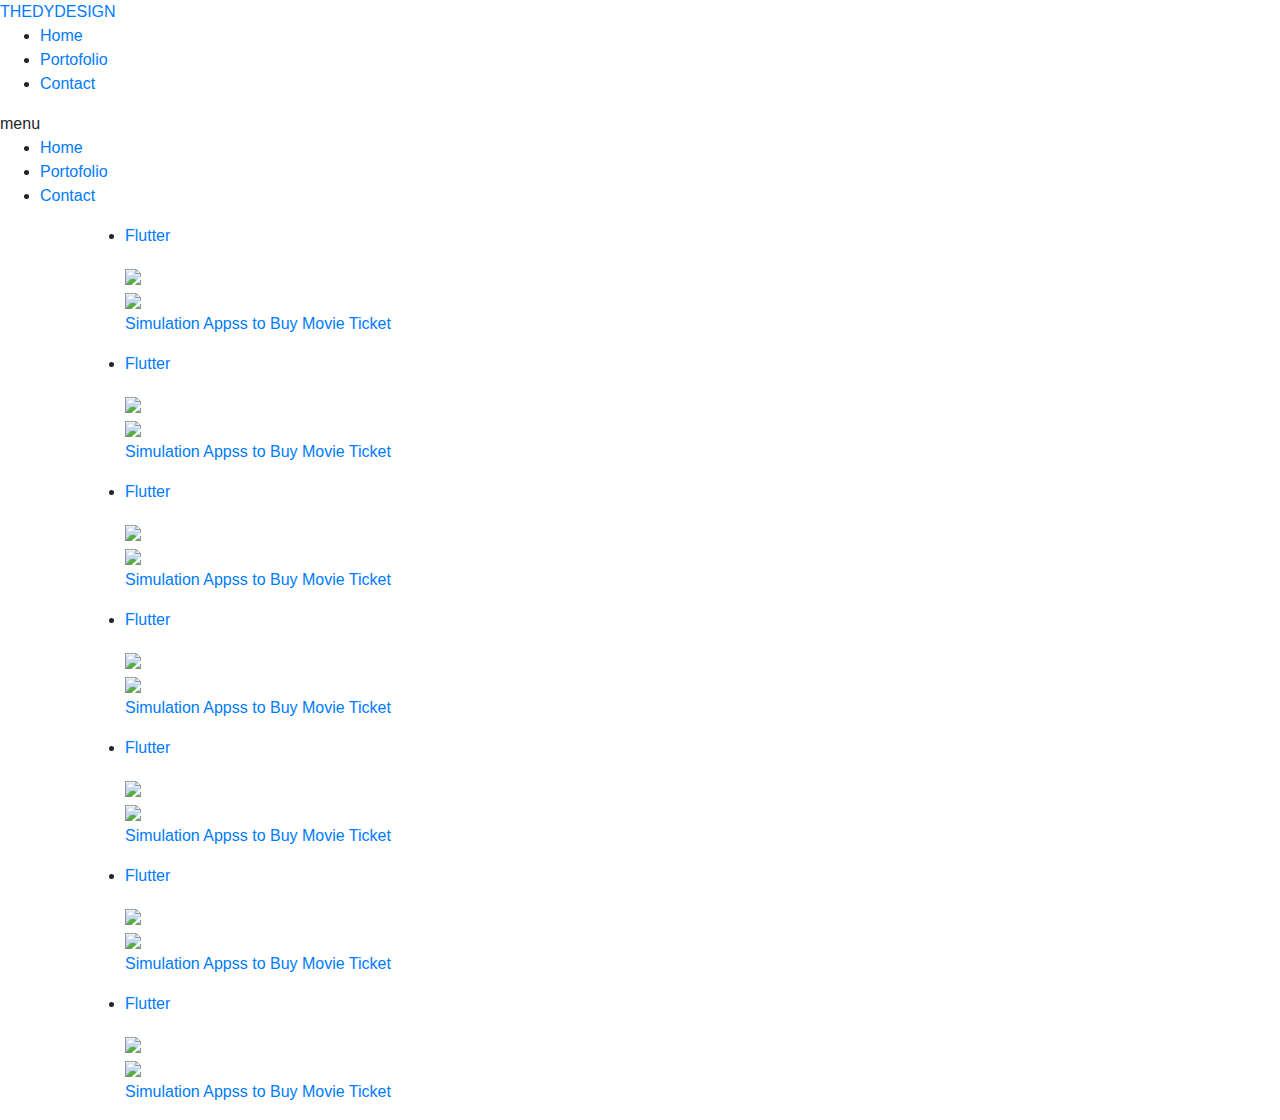
==== portofolio.html @ 3eed263a "Add files via upload" ====
<!doctype html>
<html>
<head>
<meta charset="utf-8">
<meta http-equiv="X-UA-Compatible" content="IE=edge">
<meta name="viewport" content="width=device-width, initial-scale=1.0">
<title>Portofolio | THEDYDESIGN</title>
<link rel="stylesheet" href="css/styleportofolio.css"/>
<link rel="stylesheet" type="text/css" href="css/lightslider.css"/>
<!--Jquery-->
<script type="text/javascript" src="js/JQuery3.3.1.js"></script>
<script type="text/javascript" src="js/lightslider.js"></script>

 <!-- stylesheet -->
 <link rel="stylesheet" href="style.css">
    <!-- bootstrap cdns -->
    <link rel="stylesheet" href="https://stackpath.bootstrapcdn.com/bootstrap/4.3.1/css/bootstrap.min.css">
    <script src="https://stackpath.bootstrapcdn.com/bootstrap/4.3.1/js/bootstrap.min.js"></script>

    <!-- google fonts -->
    <link href="https://fonts.googleapis.com/css?family=Roboto+Mono:100,100i,300,300i,400,400i,500,500i,700,700i"
          rel="stylesheet">
    <!-- IONICONS -->
    <script src="https://unpkg.com/ionicons@4.5.10-0/dist/ionicons.js"></script>
    <!-- for on scroll animations -->
    <link rel="stylesheet" href="animate.css">
    <script src="wow.min.js"></script>

</head>

<body>
      <div class="wrapper">
       <!--------------- navbar starts here --------------->
       <nav>
            <span id="brand">
                  <a href="index.html">THEDYDESIGN</a>
            </span>

            <ul id="menu">
                  <li><a href="index.html">Home</a></li>
         
                  <li><a href="portofolio.html">Portofolio</a></li>
                  <li><a href="contact.html">Contact</a></li>

            </ul>

            <div id="toggle">
                  <div class="span">menu</div>
            </div>

      </nav>

      <div id="resize">
            <div class="close-btn"><i class="fa fa-times"></i></div>

            <ul id="menu">
                  <li><a href="index.html">Home</a></li>
         
                  <li><a href="portofolio.html">Portofolio</a></li>
                  <li><a href="contact.html">Contact</a></li>

            </ul>
      </div>

	<div class="container">
		<!--slider------------------->
		<ul id="autoWidth" class="cs-hidden">
		<!--1------------------------------>
  <li  class="item-a">
        <!--slider-box-->
        <a href="https://play.google.com/store/apps/details?id=com.thedydesign.tiketin">
		<div  class="box">
		<p class="marvel">Flutter</p>
		<!--model-->
		<img src="/images/portofolio/1.png" class="model">
		<!--details-->
		<div class="details">
		<!--logo-character-->
		<img src="/images/logo-ticketin.png" class="logo" width="100px" style="height: auto;">
		<!--character-details-->
		<p>Simulation Appss to Buy Movie Ticket</p>
		</div>
		
            </div>
      </a>
		</li>
		<!--2------------------------------>
            <li class="item-a">
                  <!--slider-box-->
                  <a href="https://play.google.com/store/apps/details?id=com.thedydesign.tiketin">
                      <div class="box">
                      <p class="marvel">Flutter</p>
                      <!--model-->
                      <img src="/images/portofolio/1.png" class="model">
                      <!--details-->
                      <div class="details">
                      <!--logo-character-->
                      <img src="/images/logo-ticketin.png" class="logo" width="100px" style="height: auto;">
                      <!--character-details-->
                      <p>Simulation Appss to Buy Movie Ticket</p>
                      </div>
                      
                      </div>
                      </a>
                      </li>
		<!--3------------------------------>
            <li class="item-a">
                  <!--slider-box-->
                  <a href="https://play.google.com/store/apps/details?id=com.thedydesign.tiketin">
                      <div class="box">
                      <p class="marvel">Flutter</p>
                      <!--model-->
                      <img src="/images/portofolio/2.png" class="model">
                      <!--details-->
                      <div class="details">
                      <!--logo-character-->
                      <img src="/images/logo-ticketin.png" class="logo" width="100px" style="height: auto;">
                      <!--character-details-->
                      <p>Simulation Appss to Buy Movie Ticket</p>
                      </div>
                      
                      </div>
                      </a>
                      </li>
		<!--4------------------------------>
            <li class="item-a">
                  <!--slider-box-->
                  <a href="https://play.google.com/store/apps/details?id=com.thedydesign.tiketin">
                      <div class="box">
                      <p class="marvel">Flutter</p>
                      <!--model-->
                      <img src="/images/portofolio/3.png" class="model">
                      <!--details-->
                      <div class="details">
                      <!--logo-character-->
                      <img src="/images/logo-ticketin.png" class="logo" width="100px" style="height: auto;">
                      <!--character-details-->
                      <p>Simulation Appss to Buy Movie Ticket</p>
                      </div>
                      
                      </div>
                      </a>
                      </li>
		<!--5------------------------------>
            <li class="item-a">
                  <!--slider-box-->
                  <a href="https://play.google.com/store/apps/details?id=com.thedydesign.tiketin">
                      <div class="box">
                      <p class="marvel">Flutter</p>
                      <!--model-->
                      <img src="/images/portofolio/4.png" class="model">
                      <!--details-->
                      <div class="details">
                      <!--logo-character-->
                      <img src="/images/logo-ticketin.png" class="logo" width="100px" style="height: auto;">
                      <!--character-details-->
                      <p>Simulation Appss to Buy Movie Ticket</p>
                      </div>
                      
                      </div>
                      </a>
                      </li>
		<!--6------------------------------>
            <li class="item-a">
                  <!--slider-box-->
                  <a href="https://play.google.com/store/apps/details?id=com.thedydesign.tiketin">
                      <div class="box">
                      <p class="marvel">Flutter</p>
                      <!--model-->
                      <img src="/images/portofolio/5.png" class="model">
                      <!--details-->
                      <div class="details">
                      <!--logo-character-->
                      <img src="/images/logo-ticketin.png" class="logo" width="100px" style="height: auto;">
                      <!--character-details-->
                      <p>Simulation Appss to Buy Movie Ticket</p>
                      </div>
                      
                      </div>
                      </a>
                      </li>

                      <li class="item-a">
                        <!--slider-box-->
                        <a href="https://play.google.com/store/apps/details?id=com.thedydesign.tiketin">
                            <div class="box">
                            <p class="marvel">Flutter</p>
                            <!--model-->
                            <img src="/images/portofolio/6.png" class="model">
                            <!--details-->
                            <div class="details">
                            <!--logo-character-->
                            <img src="/images/logo-ticketin.png" class="logo" width="100px" style="height: auto;">
                            <!--character-details-->
                            <p>Simulation Appss to Buy Movie Ticket</p>
                            </div>
                            
                            </div>
                            </a>
                            </li>
		</ul>
			
			
	
	
      </div>
</div>
	
	
<script src="js/script.js" type="text/javascript"></script>
</body>
</html>
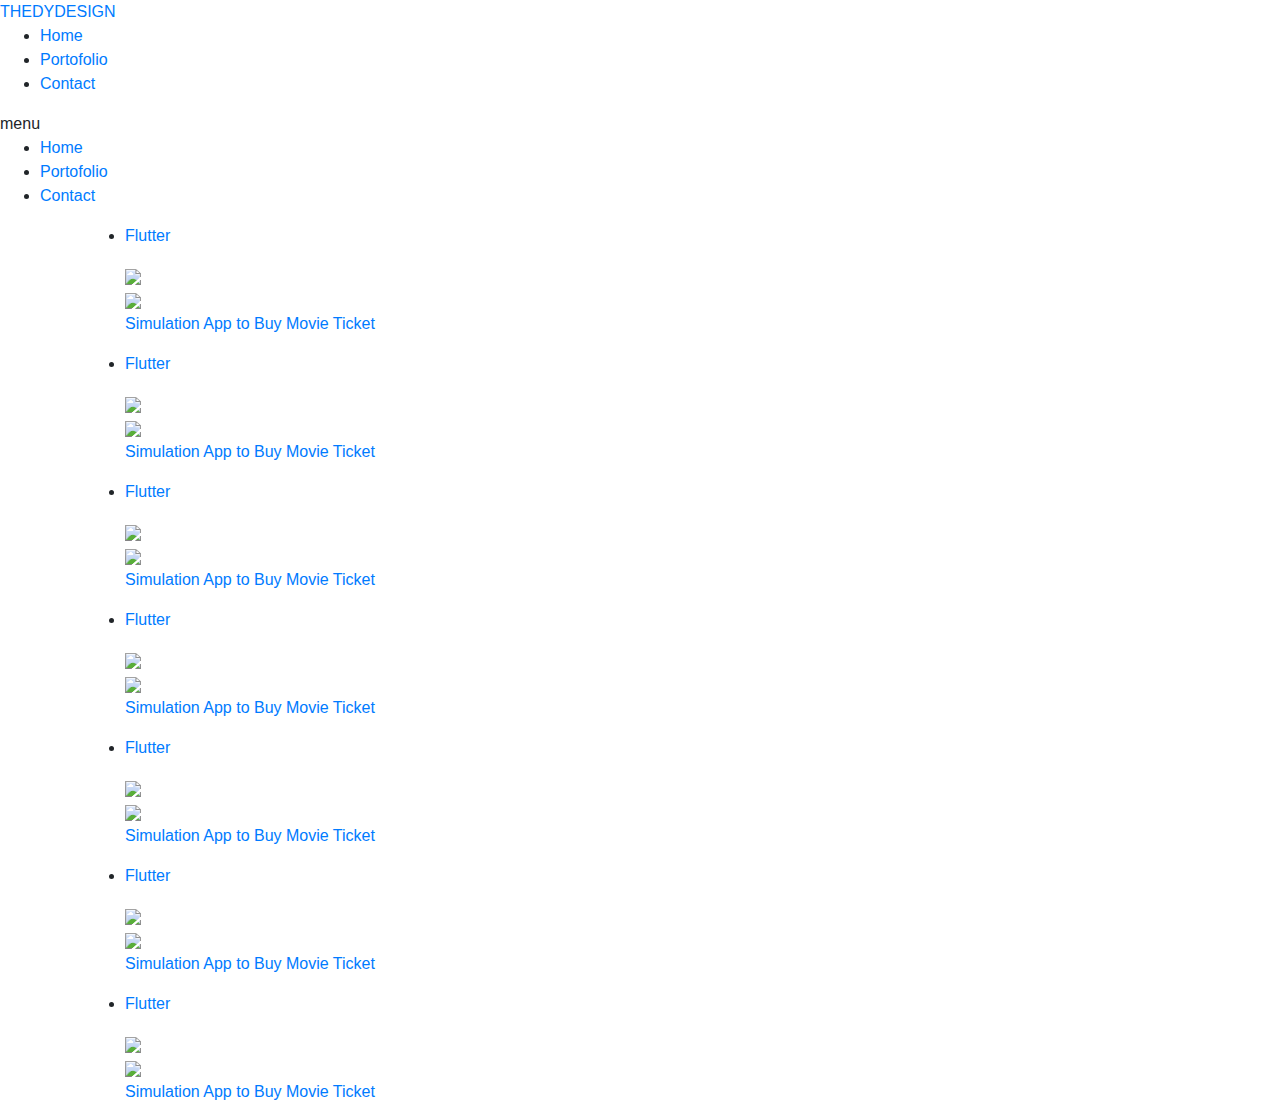
==== commit bdb00551: "Add files via upload" ====
--- a/portofolio.html
+++ b/portofolio.html
@@ -78,7 +78,7 @@
 		<!--logo-character-->
 		<img src="/images/logo-ticketin.png" class="logo" width="100px" style="height: auto;">
 		<!--character-details-->
-		<p>Simulation Appss to Buy Movie Ticket</p>
+		<p>Simulation App to Buy Movie Ticket</p>
 		</div>
 		
             </div>
@@ -97,7 +97,7 @@
                       <!--logo-character-->
                       <img src="/images/logo-ticketin.png" class="logo" width="100px" style="height: auto;">
                       <!--character-details-->
-                      <p>Simulation Appss to Buy Movie Ticket</p>
+                      <p>Simulation App to Buy Movie Ticket</p>
                       </div>
                       
                       </div>
@@ -116,7 +116,7 @@
                       <!--logo-character-->
                       <img src="/images/logo-ticketin.png" class="logo" width="100px" style="height: auto;">
                       <!--character-details-->
-                      <p>Simulation Appss to Buy Movie Ticket</p>
+                      <p>Simulation App to Buy Movie Ticket</p>
                       </div>
                       
                       </div>
@@ -135,7 +135,7 @@
                       <!--logo-character-->
                       <img src="/images/logo-ticketin.png" class="logo" width="100px" style="height: auto;">
                       <!--character-details-->
-                      <p>Simulation Appss to Buy Movie Ticket</p>
+                      <p>Simulation App to Buy Movie Ticket</p>
                       </div>
                       
                       </div>
@@ -154,7 +154,7 @@
                       <!--logo-character-->
                       <img src="/images/logo-ticketin.png" class="logo" width="100px" style="height: auto;">
                       <!--character-details-->
-                      <p>Simulation Appss to Buy Movie Ticket</p>
+                      <p>Simulation App to Buy Movie Ticket</p>
                       </div>
                       
                       </div>
@@ -173,7 +173,7 @@
                       <!--logo-character-->
                       <img src="/images/logo-ticketin.png" class="logo" width="100px" style="height: auto;">
                       <!--character-details-->
-                      <p>Simulation Appss to Buy Movie Ticket</p>
+                      <p>Simulation App to Buy Movie Ticket</p>
                       </div>
                       
                       </div>
@@ -192,7 +192,7 @@
                             <!--logo-character-->
                             <img src="/images/logo-ticketin.png" class="logo" width="100px" style="height: auto;">
                             <!--character-details-->
-                            <p>Simulation Appss to Buy Movie Ticket</p>
+                            <p>Simulation App to Buy Movie Ticket</p>
                             </div>
                             
                             </div>
